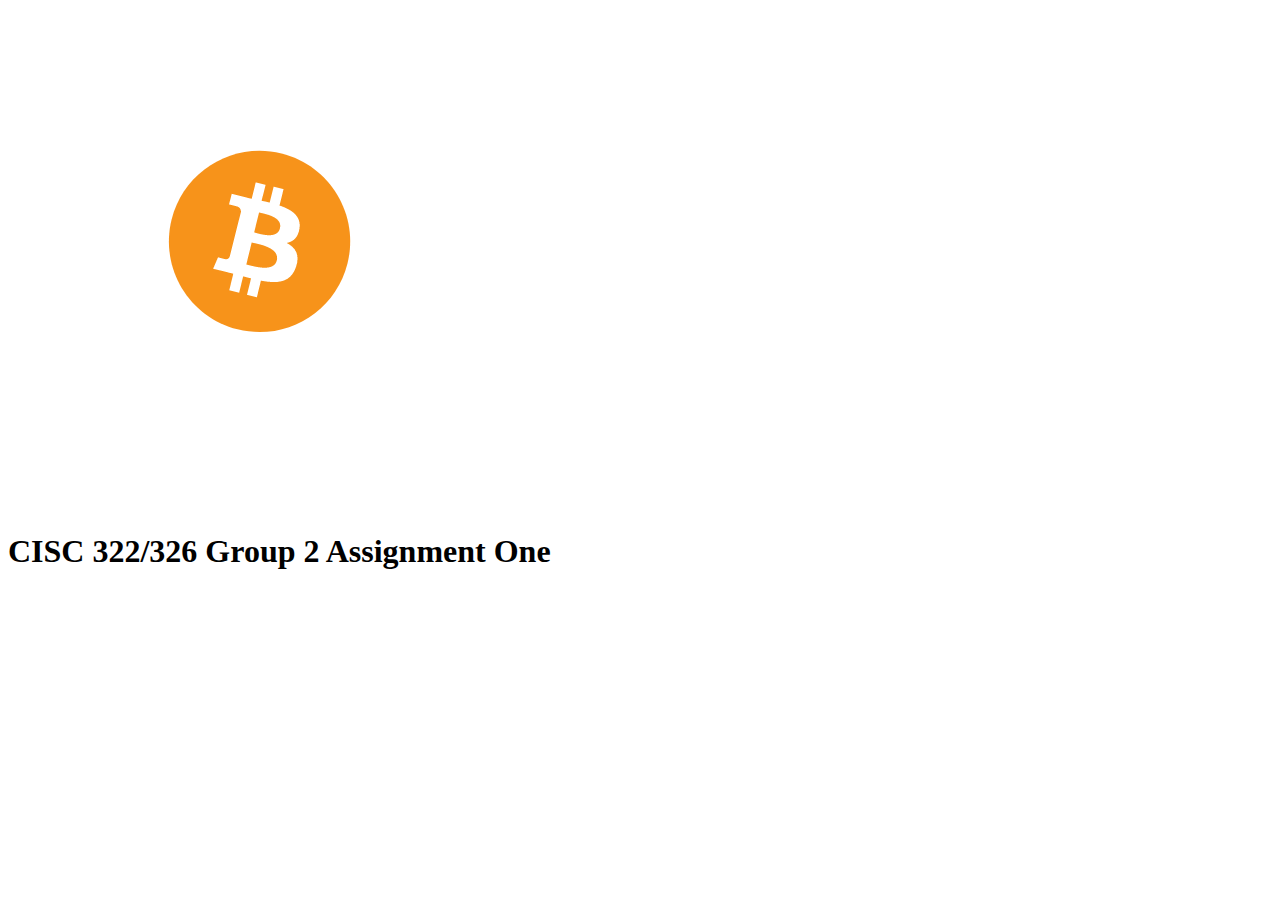
==== AdamCiszek.html @ db80357c "Update AdamCiszek.html" ====
<!DOCTYPE html>
<html lang="en-US">
  <head>
    <meta charset="utf-8" />
    <meta name="viewport" content="width=device-width" />
    <meta name="author" content="Tanner Big Canoe" />
    <meta
          name="description"
          content="CISC 322 Website" />
    <meta
          property="og:image"
          content="image.png" />
    <meta
          property="og:description"
          content="CISC 322 Website" />
    <meta property="og:title" content="CISC 322 Website" />

    <link rel="icon" href="favicon.ico" type="image.png" />

    <title>Team Name</title>
    <link href="styles.css" rel="stylesheet" />
    <link href="https://fonts.googleapis.com/css?family=League+Spartan" rel="stylesheet" />
  </head>
  
  <body>
    
    <img src="image.png" alt="Team" />
    
    <h1>CISC 322/326 Group 2 Assignment One</h1>
  
  </body>
---- styles.css ----

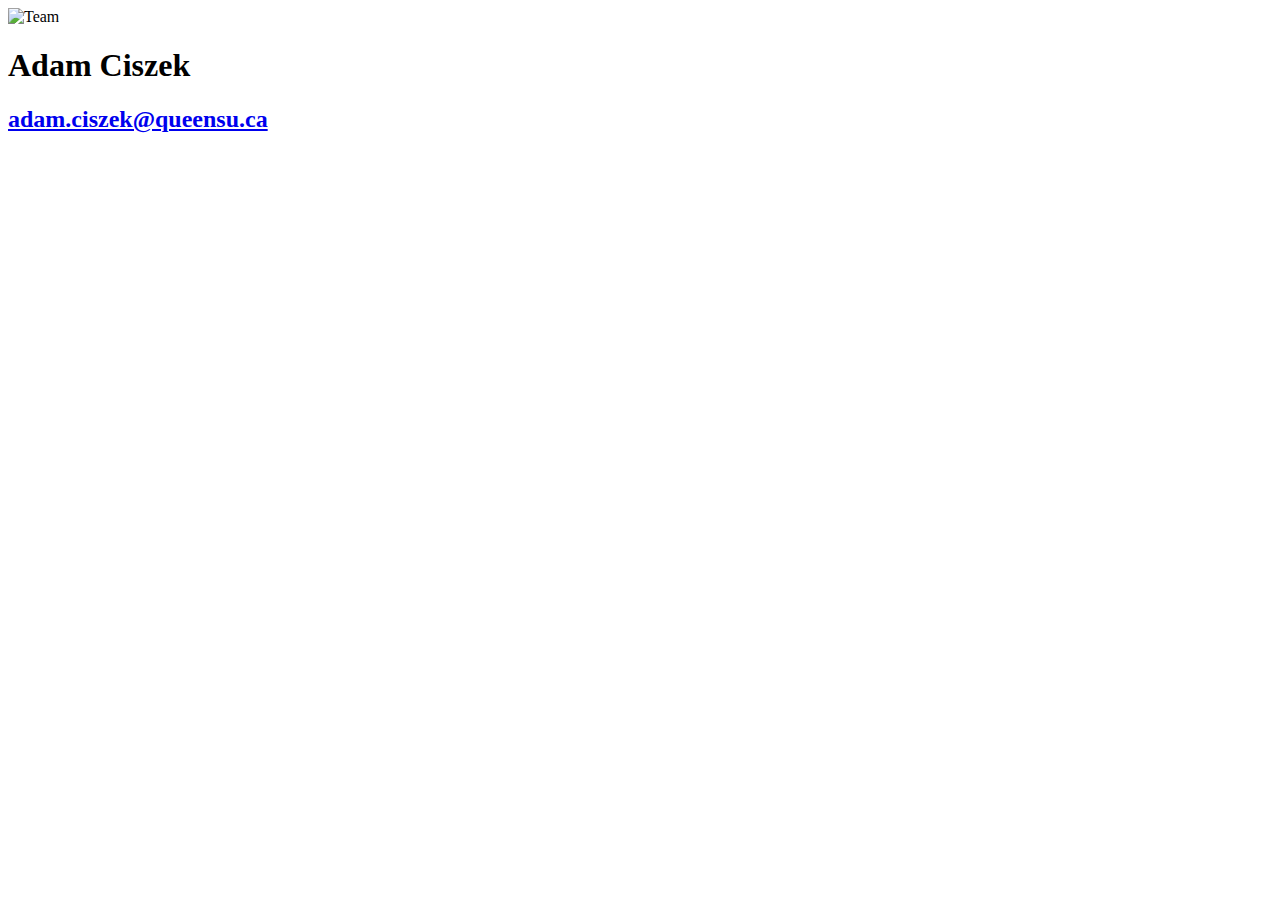
==== commit ac95dfe2: "Update AdamCiszek.html" ====
--- a/AdamCiszek.html
+++ b/AdamCiszek.html
@@ -24,8 +24,12 @@
   
   <body>
     
-    <img src="image.png" alt="Team" />
+    <img src="person.png" alt="Team" />
     
-    <h1>CISC 322/326 Group 2 Assignment One</h1>
+    <h1>Adam Ciszek</h1>
+    
+    <h2>
+      <a href = "mailto: adam.ciszek@queensu.ca">adam.ciszek@queensu.ca</a>
+    </h2>
   
   </body>
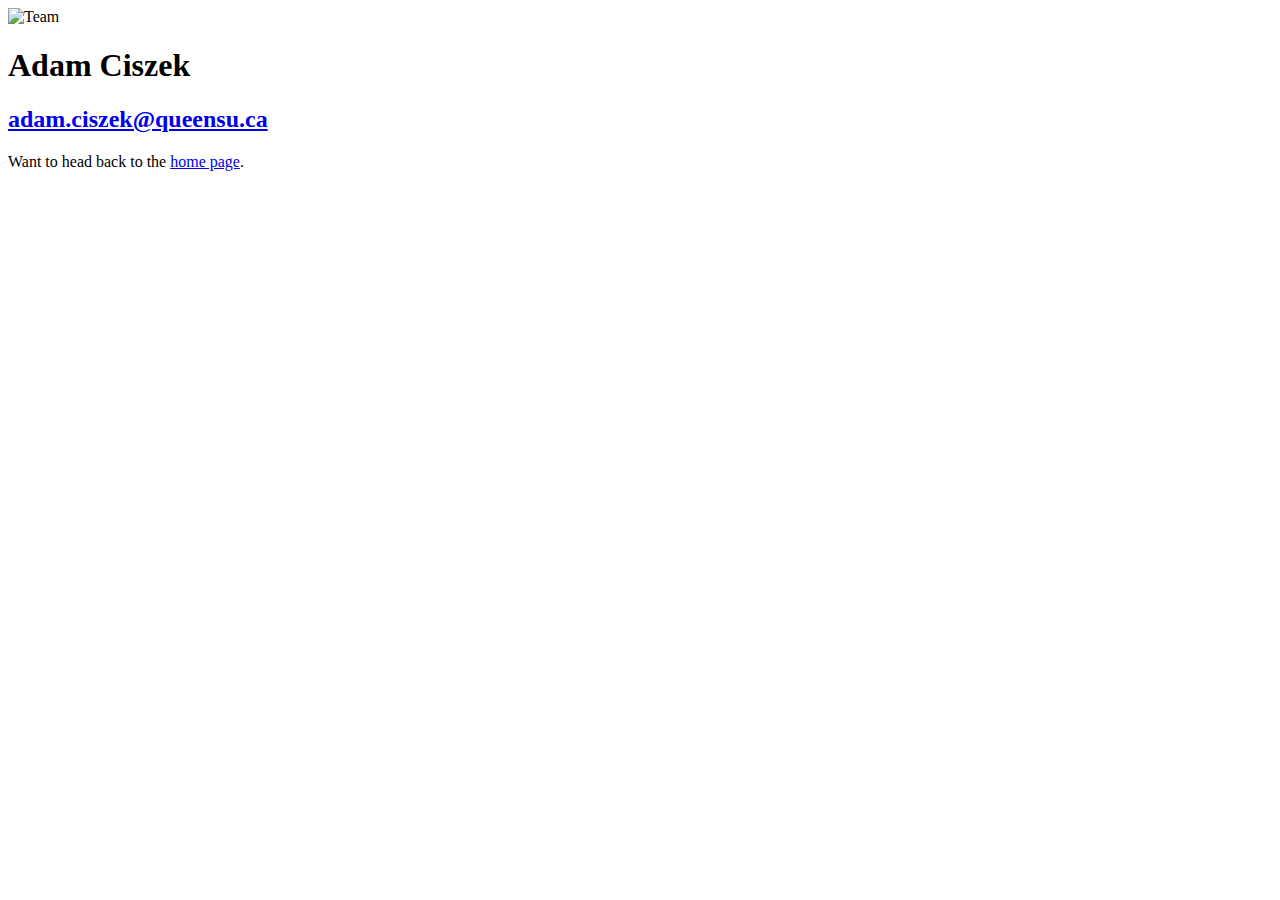
==== commit 674c4c7d: "Update AdamCiszek.html" ====
--- a/AdamCiszek.html
+++ b/AdamCiszek.html
@@ -31,5 +31,10 @@
     <h2>
       <a href = "mailto: adam.ciszek@queensu.ca">adam.ciszek@queensu.ca</a>
     </h2>
+    
+    <p>
+        Want to head back to the 
+        <a href="index.html">home page</a>.
+    </p>
   
   </body>
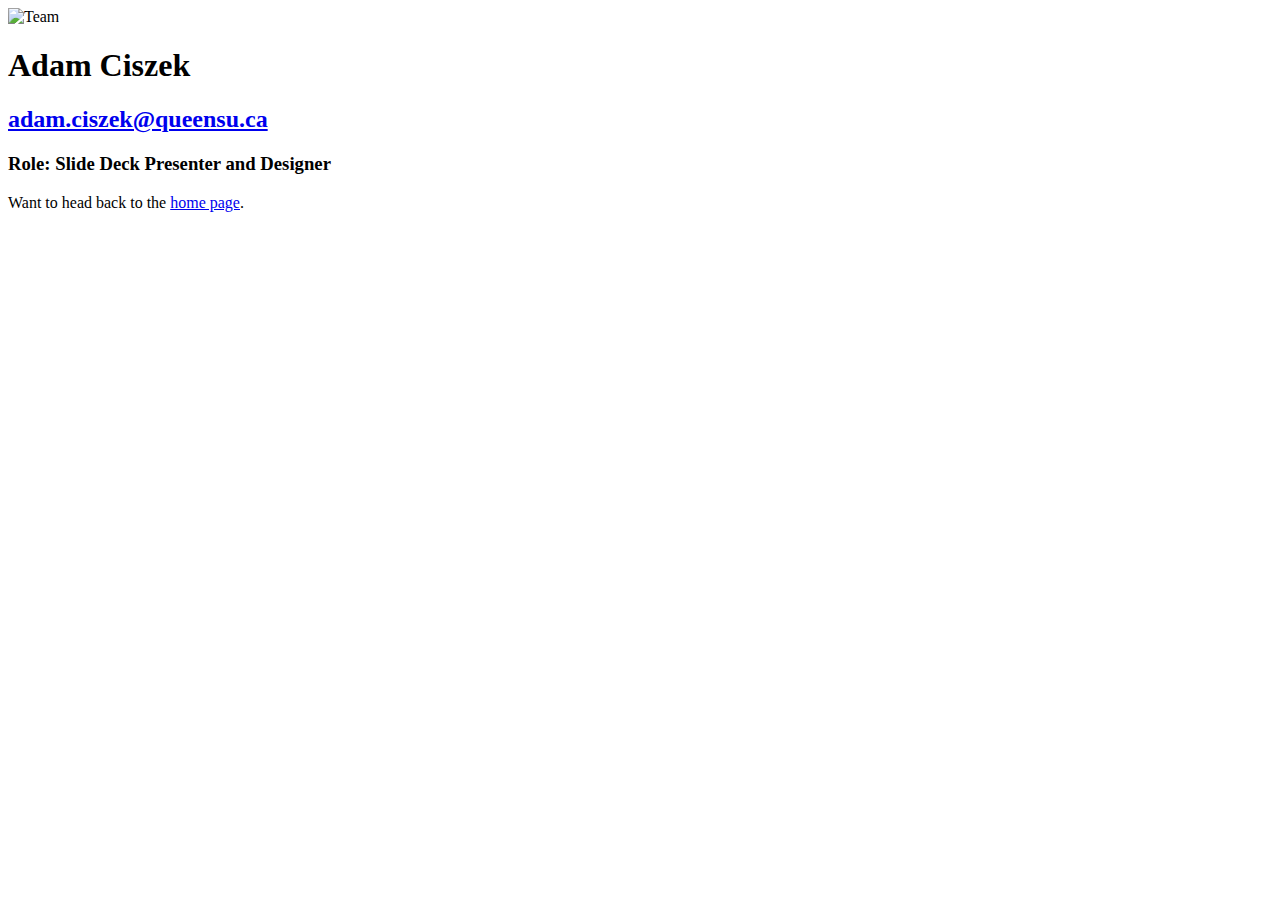
==== commit 668b31f6: "Update AdamCiszek.html" ====
--- a/AdamCiszek.html
+++ b/AdamCiszek.html
@@ -32,6 +32,8 @@
       <a href = "mailto: adam.ciszek@queensu.ca">adam.ciszek@queensu.ca</a>
     </h2>
     
+    <h3> Role: Slide Deck Presenter and Designer  </h3>
+    
     <p>
         Want to head back to the 
         <a href="index.html">home page</a>.
